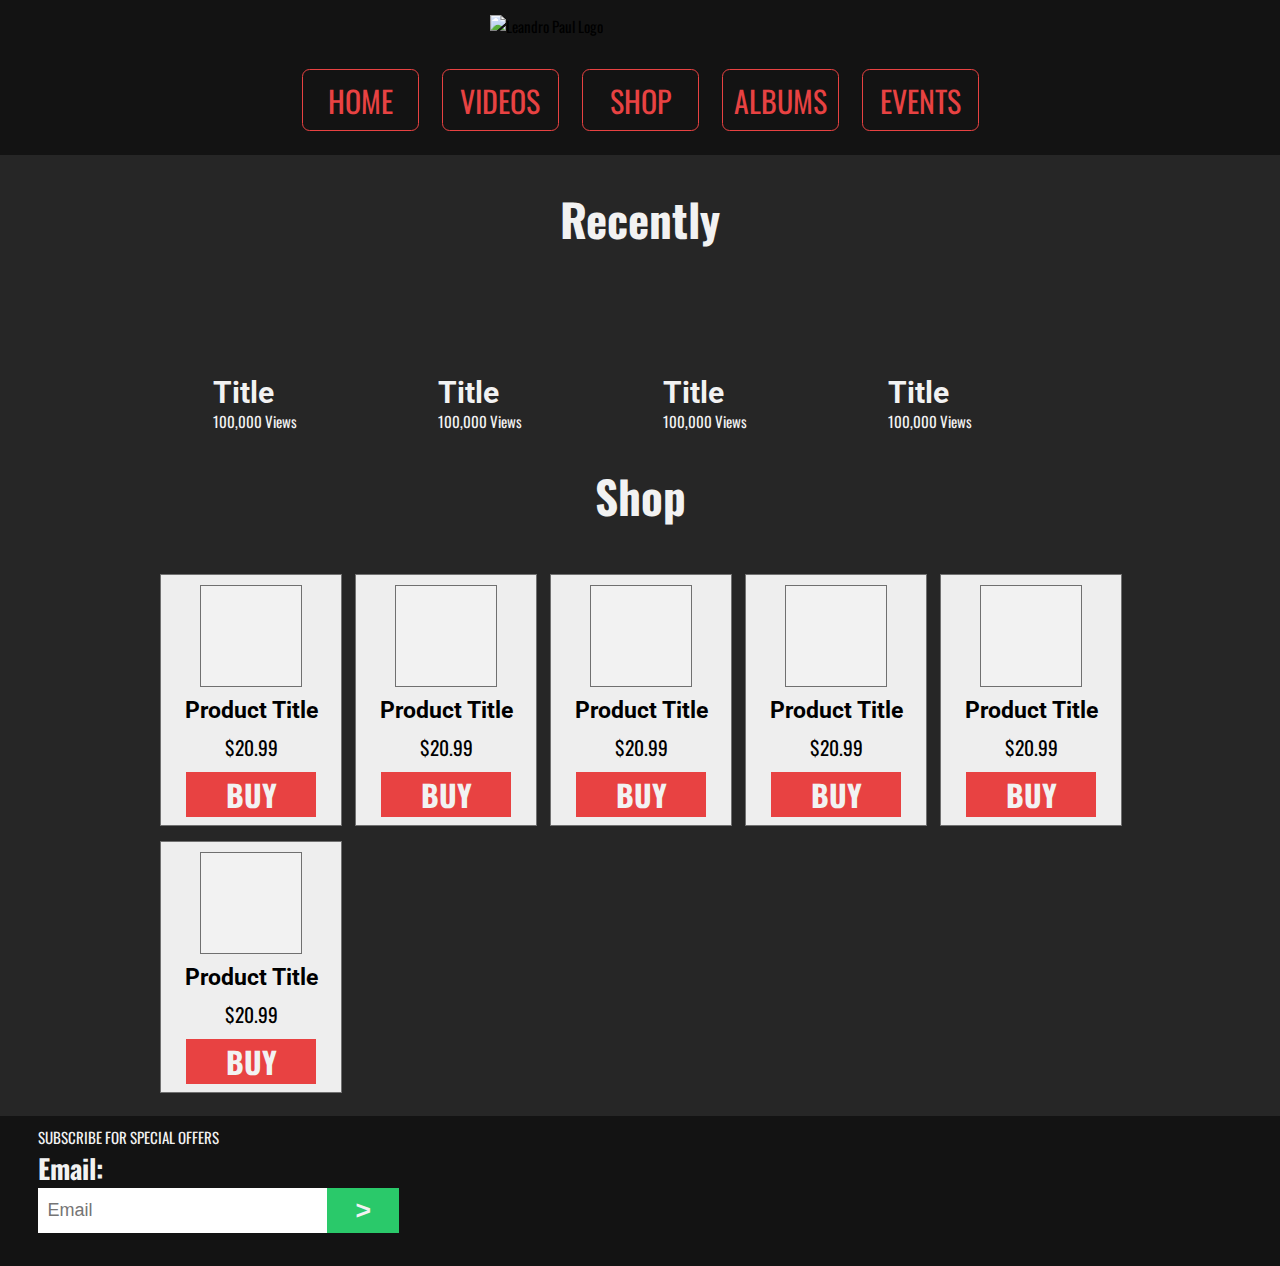
==== index.html @ 00dddcb5 "First version of this project. But index does not the slider." ====
<!DOCTYPE html>
<html>
  <head>
    <meta charset="UTF-8">
    <meta name="viewport" content="width=device-width, initial-scale=1.0">
    <link rel="stylesheet" href="../src/css/icons.css">
    <link rel="stylesheet" href="https://fonts.googleapis.com/css?family=Oswald|Roboto&amp;display=swap">
    <link rel="stylesheet" href="../src/css/style.css">
    <link rel="shortcut icon" href="favicon.ico" type="image/x-icon">
    <title>Leandro Paul</title>
  </head>
  <body>
    <header class="header">
      <div class="header__logo"><img src="https://i.imgur.com/ihZnJ9L.png" alt="Leandro Paul Logo"></div>
      <nav class="header__navBar">
        <ul><a href="/">
            <li>home</li></a><a href="videos.html">
            <li>videos</li></a><a href="shop.html">
            <li>shop</li></a><a href="albums.html">
            <li>albums</li></a><a href="events.html">
            <li>events</li></a>
        </ul>
      </nav>
    </header>
    <section class="recently">
      <h2>recently</h2>
      <div class="recently__container">
        <article class="musicBox">
          <h3>title</h3><span>100,000 views</span>
        </article>
        <article class="musicBox">
          <h3>title</h3><span>100,000 views</span>
        </article>
        <article class="musicBox">
          <h3>title</h3><span>100,000 views</span>
        </article>
        <article class="musicBox">
          <h3>title</h3><span>100,000 views</span>
        </article>
      </div>
    </section>
    <section class="shop">
      <h2>shop</h2>
      <div class="shop__container">
        <article class="shopBox">
          <figure class="shopBox__img">
            <div></div>
          </figure>
          <h3 class="shopBox__title">product title</h3><span class="shopBox__price">$20.99</span>
          <div class="shopBox__button"><a href="product.html"><span>buy</span></a></div>
        </article>
        <article class="shopBox">
          <figure class="shopBox__img">
            <div></div>
          </figure>
          <h3 class="shopBox__title">product title</h3><span class="shopBox__price">$20.99</span>
          <div class="shopBox__button"><a href="product.html"><span>buy</span></a></div>
        </article>
        <article class="shopBox">
          <figure class="shopBox__img">
            <div></div>
          </figure>
          <h3 class="shopBox__title">product title</h3><span class="shopBox__price">$20.99</span>
          <div class="shopBox__button"><a href="product.html"><span>buy</span></a></div>
        </article>
        <article class="shopBox">
          <figure class="shopBox__img">
            <div></div>
          </figure>
          <h3 class="shopBox__title">product title</h3><span class="shopBox__price">$20.99</span>
          <div class="shopBox__button"><a href="product.html"><span>buy</span></a></div>
        </article>
        <article class="shopBox">
          <figure class="shopBox__img">
            <div></div>
          </figure>
          <h3 class="shopBox__title">product title</h3><span class="shopBox__price">$20.99</span>
          <div class="shopBox__button"><a href="product.html"><span>buy</span></a></div>
        </article>
        <article class="shopBox">
          <figure class="shopBox__img">
            <div></div>
          </figure>
          <h3 class="shopBox__title">product title</h3><span class="shopBox__price">$20.99</span>
          <div class="shopBox__button"><a href="product.html"><span>buy</span></a></div>
        </article>
      </div>
    </section>
    <footer class="footer">
      <div class="footer__email"><span>subscribe for special offers</span>
        <h4>email:</h4>
        <div>
          <input type="text" name="email-form" placeholder="Email">
          <button type="submit"><span>&gt;</span></button>
        </div>
      </div>
      <div class="footer__socialMedia"><i class="icon-facebook2"></i><i class="icon-instagram"></i><i class="icon-twitter"></i><i class="icon-youtube"></i></div>
    </footer>
  </body>
</html>
---- src/css/icons.css ----
@font-face {
  font-family: 'icomoon';
  src:  url('icons-src/icomoon.eot?xrqrhn');
  src:  url('icons-src/icomoon.eot?xrqrhn#iefix') format('embedded-opentype'),
    url('icons-src/icomoon.ttf?xrqrhn') format('truetype'),
    url('icons-src/icomoon.woff?xrqrhn') format('woff'),
    url('icons-src/icomoon.svg?xrqrhn#icomoon') format('svg');
  font-weight: normal;
  font-style: normal;
  font-display: block;
}

[class^="icon-"], [class*=" icon-"] {
  /* use !important to prevent issues with browser extensions that change fonts */
  font-family: 'icomoon' !important;
  speak: none;
  font-style: normal;
  font-weight: normal;
  font-variant: normal;
  text-transform: none;
  line-height: 1;

  /* Better Font Rendering =========== */
  -webkit-font-smoothing: antialiased;
  -moz-osx-font-smoothing: grayscale;
}

.icon-facebook2:before {
  content: "\ea91";
}
.icon-instagram:before {
  content: "\ea92";
}
.icon-twitter:before {
  content: "\ea96";
}
.icon-youtube:before {
  content: "\ea9d";
}
---- src/css/style.css ----
* {
  margin: 0;
  padding: 0;
}
a {
  text-decoration: none;
}
h2 {
  font-size: 3em;
  text-transform: capitalize;
  text-align: center;
  margin-bottom: 1em;
  color: #F2F2F2;
}
h3 {
  font-size: 2em;
  font-family: 'Roboto', sans-serif;
  text-transform: capitalize;
}
body {
  font-size: 15px;
  font-family: 'Oswald', sans-serif;
  background-color: #262626;
}
section {
  padding-top: 1em;
}
.bigButton {
  width: 100%;
  height: 3em;
  margin-top: 1em;
  background-color: #E84242;
}
.bigButton a {
  width: 100%;
  height: 100%;
  display: block;
}
.bigButton a span {
  width: 100px;
  display: block;
  margin: 0 auto 1em;
  font-size: 1.8em;
  text-align: center;
  font-weight: bold;
  text-transform: uppercase;
  color: #F2F2F2;
}
.header {
  width: 100%;
  height: auto;
  margin-bottom: 1em;
  background-color: #131313;
}
.header .header__logo {
  width: 300px;
  height: 40px;
  margin: auto auto;
  padding: 1em 0;
}
.header .header__logo img {
  width: 100%;
  height: 100%;
}
.header .header__navBar {
  width: 100%;
  height: 70px;
  padding-bottom: 1em;
}
.header .header__navBar ul {
  width: 100%;
  height: 100%;
  display: grid;
  grid-template-columns: repeat(5, 115px);
  grid-template-rows: 60px;
  column-gap: 25px;
  justify-content: center;
  justify-items: center;
  align-items: center;
}
.header .header__navBar ul a {
  width: 100%;
  height: 100%;
  display: flex;
  justify-content: center;
  align-items: center;
  border: 1px solid #E84242;
  border-radius: 0.5em;
}
.header .header__navBar ul a li {
  list-style-type: none;
  font-size: 2em;
  text-transform: uppercase;
  color: #E84242;
}
.musicBox {
  width: 210px;
  height: 150px;
  display: flex;
  flex-direction: column;
  box-sizing: border-box;
  padding: 5.2em 0 0 1em;
  background-image: url("https://i.imgur.com/UUohqlP.jpg");
  background-position: 0 0;
  background-size: 100% 100%;
}
.musicBox h3 {
  color: #F2F2F2;
}
.musicBox span {
  text-transform: capitalize;
  color: #F2F2F2;
}
.shopBox {
  width: 180px;
  height: 250px;
  border: 1px solid #707070;
  background-color: #EEEEEE;
}
.shopBox__img {
  width: 100px;
  height: 100px;
  border: 1px solid #707070;
  margin: 10px auto;
}
.shopBox__img div {
  width: 100%;
  height: 100%;
  background-color: #F2F2F2;
}
.shopBox__title {
  font-size: 1.5em;
  text-align: center;
}
.shopBox__price {
  display: block;
  font-size: 1.3em;
  text-align: center;
  margin: 10px auto;
}
.shopBox__button {
  width: 130px;
  height: 45px;
  background: #E84242;
  margin: 0 auto;
}
.shopBox__button a {
  width: 100%;
  height: 100%;
  display: flex;
  justify-content: center;
  align-items: center;
}
.shopBox__button a span {
  text-transform: uppercase;
  font-size: 2em;
  font-weight: bold;
  color: #F2F2F2;
}
.album {
  width: 900px;
  height: 300px;
  display: grid;
  grid-template-columns: repeat(3, 1fr);
  background-image: url("https://i.imgur.com/5BlW66j.jpg");
  background-position: 0 0;
  background-size: 100% 100%;
  margin: 0 auto;
}
.size {
  width: 100%;
  height: auto;
  display: flex;
  justify-content: space-evenly;
  align-items: center;
}
.size .size__box {
  width: 100px;
  height: 40px;
  background-color: #707070;
  text-align: center;
  border-radius: 0.2em;
  cursor: pointer;
}
.size .size__box:nth-of-type(4) {
  background-color: #E84242;
}
.footer {
  width: 100%;
  height: 150px;
  display: flex;
  position: relative;
  bottom: 0%;
  margin-top: 1.5em;
  padding-top: 10px;
  box-sizing: border-box;
  background-color: #131313;
}
.footer__email {
  width: 50%;
  height: 100%;
  padding-left: 3%;
  box-sizing: border-box;
}
.footer__email span {
  font-size: 1em;
  text-transform: uppercase;
  color: #F2F2F2;
}
.footer__email h4 {
  font-size: 1.8em;
  text-transform: capitalize;
  color: #F2F2F2;
}
.footer__email div {
  width: 60%;
  height: 3em;
  display: flex;
}
.footer__email div input {
  width: 80%;
  height: 100%;
  font-family: 'Arial';
  font-size: 1.2em;
  padding: 0.2em 0.5em;
  border: 0;
  box-sizing: border-box;
}
.footer__email div button {
  width: 20%;
  height: 100%;
  border: 0;
  background-color: #2AC96A;
}
.footer__email div button span {
  font-size: 2em;
  font-weight: bold;
}
.footer__socialMedia {
  width: 50%;
  height: 100%;
  display: flex;
  justify-content: space-evenly;
  align-items: center;
}
.footer__socialMedia i {
  font-size: 3em;
  color: #F2F2F2;
}
.recently {
  width: 80%;
  height: auto;
  margin: 0 auto;
}
.recently__container {
  width: 100%;
  display: grid;
  grid-template-columns: repeat(auto-fill, 210px);
  grid-template-rows: repeat(0, 150px);
  justify-content: center;
  column-gap: 1em;
  row-gap: 1em;
}
.shop {
  width: 90%;
  height: auto;
  margin: 0 auto;
}
.shop__container {
  width: 100%;
  height: auto;
  display: grid;
  grid-template-columns: repeat(auto-fill, 180px);
  justify-content: center;
  column-gap: 1em;
  row-gap: 1em;
}
.videos {
  width: 90%;
  height: auto;
  margin: 0 auto;
}
.videos__container {
  width: 100%;
  height: auto;
  display: grid;
  grid-template-columns: repeat(auto-fill, 210px);
  grid-template-rows: repeat(2, 150px);
  justify-content: center;
  column-gap: 1em;
  row-gap: 1em;
}
.album {
  padding: 0;
}
.album__title {
  width: 100%;
  height: 40%;
  display: flex;
  flex-direction: column;
  justify-content: flex-end;
  box-sizing: border-box;
  padding-left: 3.5em;
}
.album__title h3 {
  color: #F2F2F2;
}
.album__title span {
  font-size: 1.5em;
  color: #F2F2F2;
}
.album__actions {
  width: 100%;
  height: 100%;
  display: flex;
  justify-content: space-evenly;
  align-items: flex-end;
  box-sizing: border-box;
  padding-bottom: 1em;
}
.album__actions span {
  font-size: 2.5em;
  font-weight: bold;
  text-transform: uppercase;
  color: #F2F2F2;
}
.tickets {
  width: 80%;
  height: auto;
  display: grid;
  grid-template-rows: repeat(3, 340px);
  row-gap: 1em;
  margin: 0 auto;
}
.tickets .ticket {
  width: 100%;
  height: 300px;
  display: grid;
  grid-template-columns: repeat(3, 1fr);
  background-color: #F2F2F2;
}
.tickets .ticket .ticket__name {
  width: 100%;
  height: 100%;
  display: flex;
  justify-content: center;
  align-items: center;
  font-size: 1.5em;
  color: #E84242;
}
.tickets .ticket .ticket__place {
  width: 100%;
  height: 100%;
  display: flex;
  flex-direction: column;
  justify-content: center;
}
.tickets .ticket .ticket__place h3 {
  text-align: center;
}
.tickets .ticket .ticket__buy {
  width: 100%;
  height: 100%;
  display: flex;
  justify-content: center;
  align-items: center;
}
.tickets .ticket .ticket__buy a {
  width: 120px;
  height: 60px;
  display: flex;
  justify-content: space-between;
  align-items: center;
  background-color: #E84242;
}
.tickets .ticket .ticket__buy a div {
  width: 30px;
  height: 30px;
  border-radius: 100%;
  background-color: #F2F2F2;
}
.tickets .ticket .ticket__buy a span {
  font-size: 1.5em;
  text-transform: uppercase;
  color: #F2F2F2;
}
.product {
  width: 80%;
  height: auto;
  display: grid;
  grid-template-columns: repeat(2, 1fr);
  margin: 0 auto;
  padding: 2.1em 0;
}
.product__img {
  width: 250px;
  height: 250px;
  margin: auto;
  border-radius: 1em;
  background-color: #F2F2F2;
}
.product__info {
  width: 100%;
  height: 100%;
}
.product__info h1 {
  width: 250px;
  margin: 0 auto 0.5em;
  font-size: 2.5em;
  text-align: center;
  color: #F2F2F2;
}
.product__info span {
  width: 100px;
  display: block;
  margin: 0 auto 1em;
  font-size: 1.8em;
  text-align: center;
  color: #F2F2F2;
}
.fullSection {
  width: 80%;
  height: auto;
  margin: 0 auto;
}
.fullSection .shop {
  width: 100%;
  height: 100%;
  display: grid;
  grid-template-columns: repeat(4, 180px);
  grid-template-rows: repeat(3, 250px);
  gap: 1em;
  justify-content: center;
}
.form {
  width: 80%;
  height: auto;
  margin: 0 auto;
}
.form__img {
  width: 30%;
  height: auto;
}
.form__img img {
  width: 100%;
}
.form__instruction {
  font-family: 'Arial';
  font-size: 1.5em;
  text-transform: capitalize;
  text-align: center;
  margin-bottom: 1em;
  color: #F2F2F2;
}
.form__form {
  width: 80%;
  height: auto;
  margin: 0 auto;
  display: grid;
  grid-template-rows: repeat(5, 40px);
  row-gap: 1em;
  justify-items: center;
}
.form__form input {
  width: 50%;
  height: 100%;
  font-family: 'Arial';
  font-size: 1.3em;
  box-sizing: border-box;
  padding: 0.2em 0.5em;
}
.form__form .form__form--date {
  width: 50%;
  height: 100%;
  display: grid;
  grid-template-columns: repeat(3, 1fr);
  column-gap: 1em;
}
.form__form .form__form--date select,
.form__form .form__form--date input {
  width: 100%;
  height: 100%;
  border: 0;
}
.form__form div {
  width: 50%;
  height: 100%;
  margin: 0;
}
.greeting {
  width: 100vw;
  height: 100vh;
  box-sizing: border-box;
  padding: 100px 0 0 0;
  background-image: url("https://i.imgur.com/5BlW66j.jpg");
  background-position: 0% 0%;
  background-size: 100% 100%;
  background-repeat: no-repeat;
}
.greeting__text {
  width: 250px;
  height: 200px;
  margin-left: 150px;
}
.greeting__text p {
  font-size: 1.2em;
  color: #F2F2F2;
}
.greeting__author {
  width: 350px;
  height: auto;
  margin: 1em 0 1em 300px;
}
.greeting__author h3 {
  font-size: 1.3em;
  font-weight: 100;
  color: #F2F2F2;
}
.greeting a {
  font-size: 1.5em;
  text-transform: uppercase;
  margin-left: 150px;
  color: #F2F2F2;
}
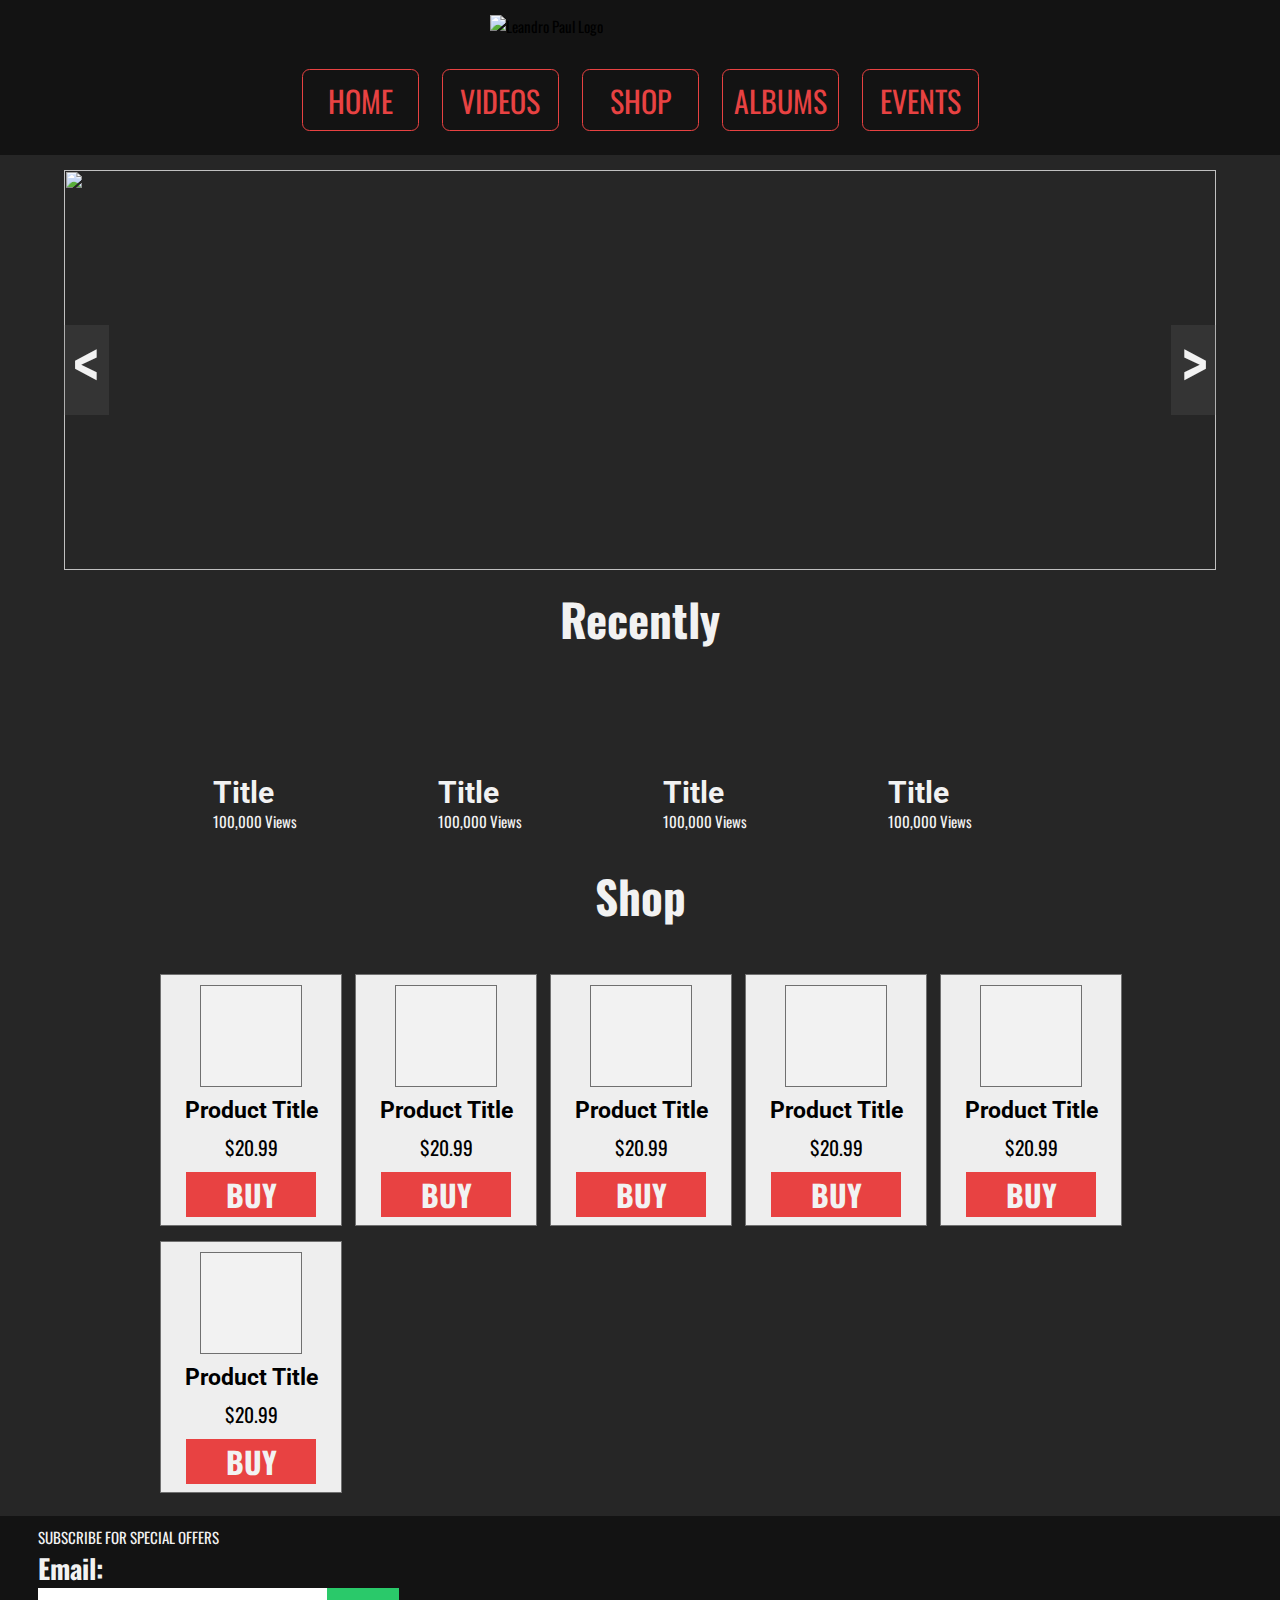
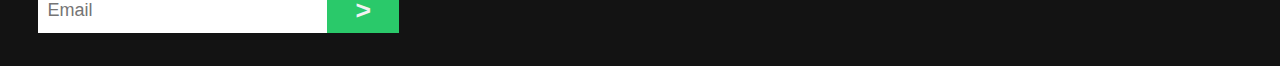
==== commit 5d9fbf94: "Non-workin slider made" ====
--- a/index.html
+++ b/index.html
@@ -22,6 +22,10 @@
         </ul>
       </nav>
     </header>
+    <section class="slider">
+      <div class="slider__arrows"><span>&lt</span><span>&#62</span></div>
+      <div class="slider__img"><img src="https://i.imgur.com/UUohqlP.jpg" alt=""><img src="https://i.imgur.com/5BlW66j.jpg" alt=""><img src="https://i.imgur.com/UUohqlP.jpg" alt=""></div>
+    </section>
     <section class="recently">
       <h2>recently</h2>
       <div class="recently__container">
--- a/src/css/style.css
+++ b/src/css/style.css
@@ -522,3 +522,45 @@
   margin-left: 150px;
   color: #F2F2F2;
 }
+.slider {
+  width: 90%;
+  max-width: 1214px;
+  height: 400px;
+  margin: 0 auto;
+  padding: 0;
+  position: relative;
+}
+.slider .slider__arrows {
+  width: 100%;
+  height: 100%;
+  display: flex;
+  justify-content: space-between;
+  align-items: center;
+  position: absolute;
+  z-index: 5;
+}
+.slider .slider__arrows span {
+  width: 0.6em;
+  height: 1.2em;
+  display: block;
+  font-size: 5em;
+  text-align: center;
+  line-height: 1em;
+  cursor: pointer;
+  background-color: rgba(112, 112, 112, 0.2);
+  color: #F2F2F2;
+}
+.slider .slider__img {
+  width: 100%;
+  height: 100%;
+  display: flex;
+  overflow: hidden;
+  position: relative;
+  z-index: 1;
+}
+.slider .slider__img img {
+  width: 100%;
+  height: 100%;
+  position: relative;
+  flex-shrink: 0;
+}
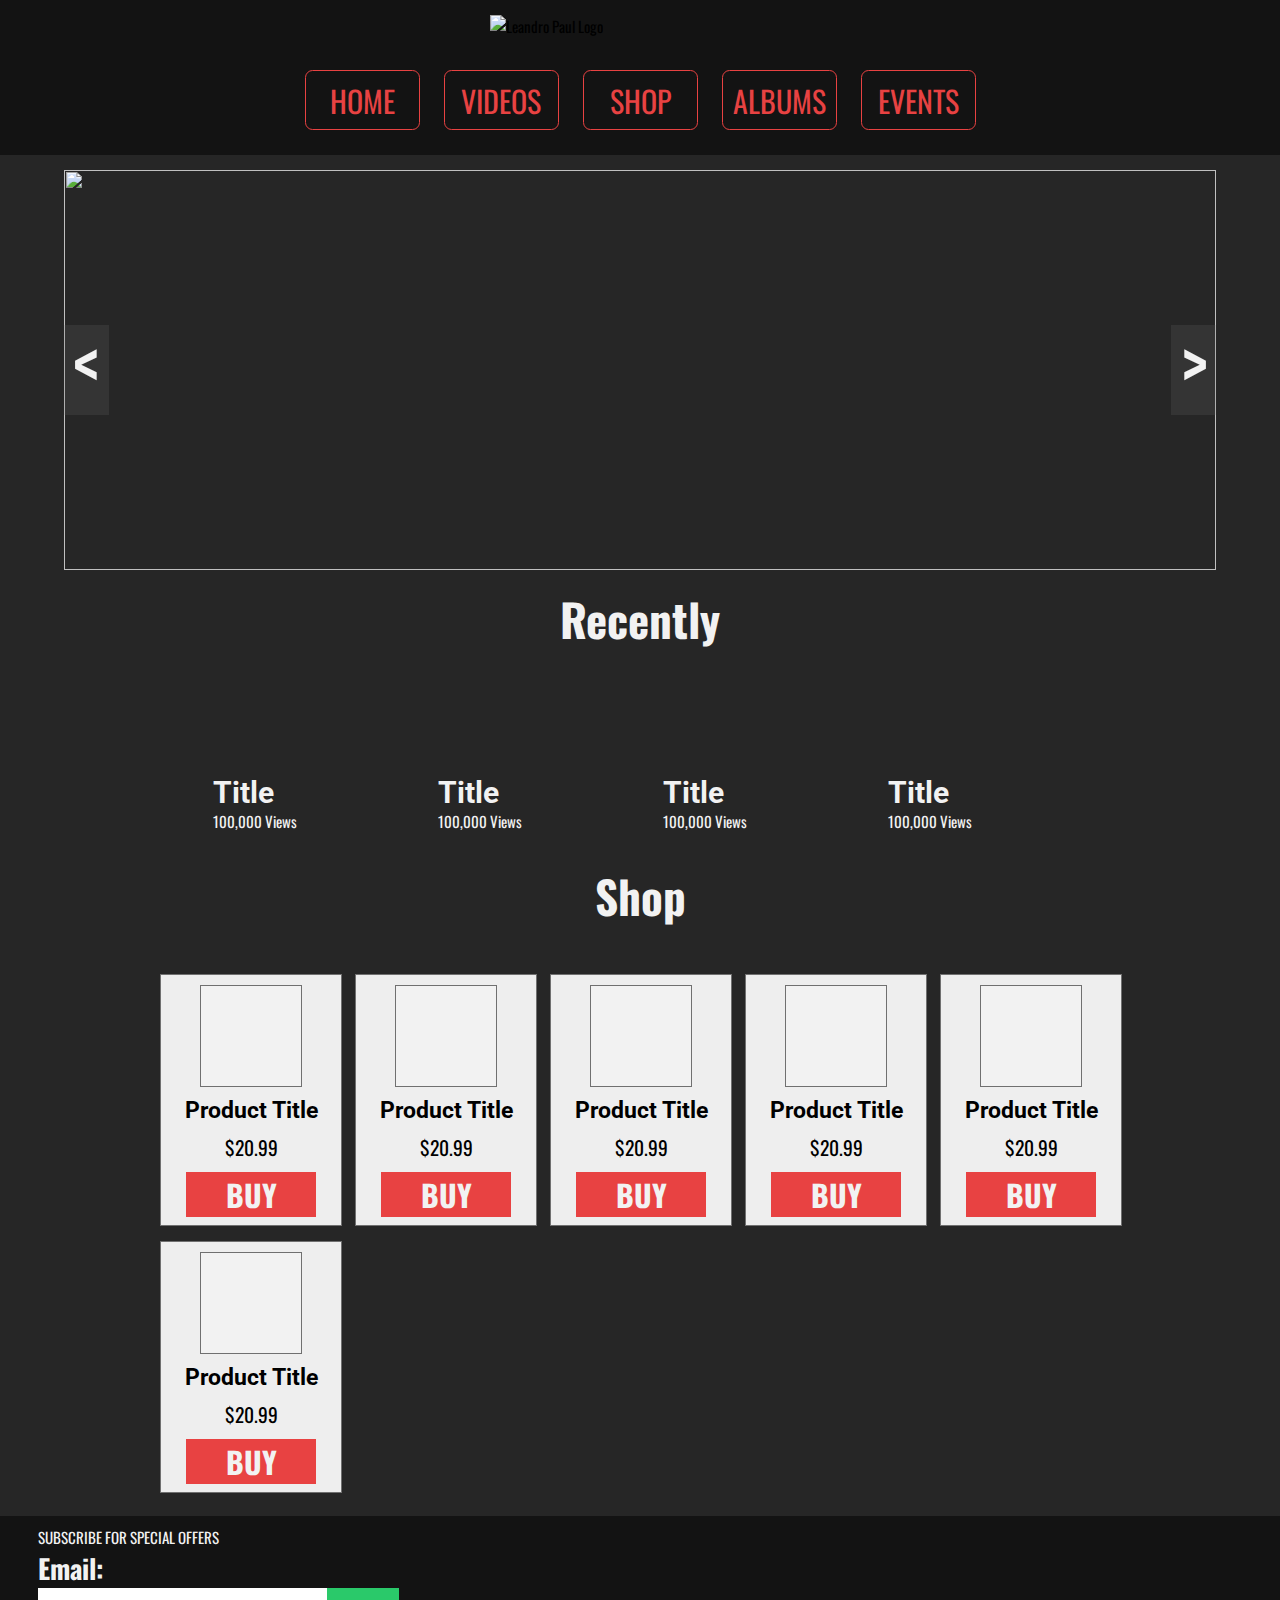
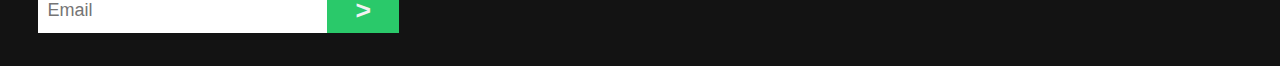
==== commit 32a86619: "Mobile menu was created. When the screen size is 600px this new menu is activated" ====
--- a/index.html
+++ b/index.html
@@ -9,7 +9,19 @@
     <link rel="shortcut icon" href="favicon.ico" type="image/x-icon">
     <title>Leandro Paul</title>
   </head>
-  <body>
+  <body id="body">
+    <nav class="navMobile" id="navMobile">
+      <ul class="navMobile__bar">
+        <div class="navMobile__back" id="navBackButton"><span>&lt</span></div><a href="/">
+          <li>home</li></a><a href="videos.html">
+          <li>videos</li></a><a href="shop.html">
+          <li>shop</li></a><a href="albums.html">
+          <li>albums</li></a><a href="events.html">
+          <li>events</li></a>
+        <footer class="navMobile__footer"><i class="icon-facebook2"></i><i class="icon-instagram"></i><i class="icon-twitter"></i><i class="icon-youtube"></i></footer>
+      </ul>
+    </nav>
+    <div class="nav__Button" id="navButton"><span>Menu</span></div>
     <header class="header">
       <div class="header__logo"><img src="https://i.imgur.com/ihZnJ9L.png" alt="Leandro Paul Logo"></div>
       <nav class="header__navBar">
@@ -23,8 +35,8 @@
       </nav>
     </header>
     <section class="slider">
-      <div class="slider__arrows"><span>&lt</span><span>&#62</span></div>
-      <div class="slider__img"><img src="https://i.imgur.com/UUohqlP.jpg" alt=""><img src="https://i.imgur.com/5BlW66j.jpg" alt=""><img src="https://i.imgur.com/UUohqlP.jpg" alt=""></div>
+      <div class="slider__arrows"><span id="leftArrow">&lt</span><span id="rightArrow">&#62</span></div>
+      <div class="slider__img"><img class="sliderImg" src="https://i.imgur.com/UUohqlP.jpg" alt=""><img class="sliderImg" src="https://i.imgur.com/5BlW66j.jpg" alt=""><img class="sliderImg" src="https://i.imgur.com/UUohqlP.jpg" alt=""><img class="sliderImg" src="https://i.imgur.com/5BlW66j.jpg" alt=""></div>
     </section>
     <section class="recently">
       <h2>recently</h2>
@@ -90,7 +102,10 @@
         </article>
       </div>
     </section>
-    <footer class="footer">
+    <script src="src/js/slider.js"></script>
+    <script src="src/js/menuMobile.js"></script>
+    <script src="src/js/mobile.js"></script>
+    <footer class="footer" id="footer">
       <div class="footer__email"><span>subscribe for special offers</span>
         <h4>email:</h4>
         <div>
@@ -99,6 +114,7 @@
         </div>
       </div>
       <div class="footer__socialMedia"><i class="icon-facebook2"></i><i class="icon-instagram"></i><i class="icon-twitter"></i><i class="icon-youtube"></i></div>
+      <div class="footer__close" id="footerCloseButton"><span>X</span></div>
     </footer>
   </body>
 </html>--- a/src/css/style.css
+++ b/src/css/style.css
@@ -71,9 +71,9 @@
   width: 100%;
   height: 100%;
   display: grid;
-  grid-template-columns: repeat(5, 115px);
-  grid-template-rows: 60px;
-  column-gap: 25px;
+  grid-template-columns: repeat(5, minmax(70px, 115px));
+  grid-template-rows: minmax(30px, 60px);
+  column-gap: 1.6em;
   justify-content: center;
   justify-items: center;
   align-items: center;
@@ -84,6 +84,7 @@
   display: flex;
   justify-content: center;
   align-items: center;
+  box-sizing: border-box;
   border: 1px solid #E84242;
   border-radius: 0.5em;
 }
@@ -93,6 +94,9 @@
   text-transform: uppercase;
   color: #E84242;
 }
+.header .header__navBar--mobile {
+  display: none;
+}
 .musicBox {
   width: 210px;
   height: 150px;
@@ -158,7 +162,7 @@
   color: #F2F2F2;
 }
 .album {
-  width: 900px;
+  width: 90%;
   height: 300px;
   display: grid;
   grid-template-columns: repeat(3, 1fr);
@@ -175,12 +179,17 @@
   align-items: center;
 }
 .size .size__box {
-  width: 100px;
+  width: 20%;
   height: 40px;
   background-color: #707070;
   text-align: center;
   border-radius: 0.2em;
   cursor: pointer;
+}
+.size .size__box span {
+  width: 100%;
+  height: 100%;
+  display: block;
 }
 .size .size__box:nth-of-type(4) {
   background-color: #E84242;
@@ -246,6 +255,9 @@
 .footer__socialMedia i {
   font-size: 3em;
   color: #F2F2F2;
+}
+.footer__close {
+  display: none;
 }
 .recently {
   width: 80%;
@@ -427,8 +439,7 @@
   width: 100%;
   height: 100%;
   display: grid;
-  grid-template-columns: repeat(4, 180px);
-  grid-template-rows: repeat(3, 250px);
+  grid-template-columns: repeat(auto-fill, 180px);
   gap: 1em;
   justify-content: center;
 }
@@ -461,8 +472,9 @@
   row-gap: 1em;
   justify-items: center;
 }
-.form__form input {
-  width: 50%;
+.form__form input,
+.form__form select {
+  width: 80%;
   height: 100%;
   font-family: 'Arial';
   font-size: 1.3em;
@@ -470,7 +482,7 @@
   padding: 0.2em 0.5em;
 }
 .form__form .form__form--date {
-  width: 50%;
+  width: 80%;
   height: 100%;
   display: grid;
   grid-template-columns: repeat(3, 1fr);
@@ -483,7 +495,7 @@
   border: 0;
 }
 .form__form div {
-  width: 50%;
+  width: 80%;
   height: 100%;
   margin: 0;
 }
@@ -563,4 +575,134 @@
   height: 100%;
   position: relative;
   flex-shrink: 0;
-}
+  transition-duration: 1s;
+}
+@media screen and (max-width: 800px) {
+  body {
+    font-size: 12px;
+  }
+}
+@media screen and (max-width: 600px) {
+  .header__navBar {
+    display: none;
+  }
+  .nav__Button {
+    width: 50px;
+    height: 50px;
+    display: flex;
+    justify-content: center;
+    align-items: center;
+    position: fixed;
+    top: 15%;
+    left: 2em;
+    border-radius: 100%;
+    z-index: 10;
+    cursor: pointer;
+    background-color: #131313;
+  }
+  .nav__Button span {
+    font-size: 1.5em;
+    text-transform: uppercase;
+    color: #F2F2F2;
+  }
+  .footer {
+    position: fixed;
+  }
+  .footer .footer__email {
+    width: 80%;
+  }
+  .footer .footer__socialMedia {
+    display: none;
+  }
+  .footer__close {
+    width: 30px;
+    height: 30px;
+    display: flex;
+    justify-content: center;
+    align-items: center;
+    border: 1px solid #E84242;
+    border-radius: 100%;
+    position: absolute;
+    left: calc(100% - 50px);
+    top: -15px;
+    z-index: 98;
+    cursor: pointer;
+    background-color: #131313;
+  }
+  .footer__close span {
+    font-size: 2em;
+    font-weight: bolder;
+    color: #E84242;
+  }
+}
+.navMobile {
+  width: 100vw;
+  height: 100vh;
+  display: none;
+  flex-direction: row;
+  justify-content: center;
+  align-items: center;
+  position: fixed;
+  z-index: 99;
+  background-color: rgba(0, 0, 0, 0.8);
+}
+.navMobile .navMobile__bar {
+  width: 100%;
+  height: 100%;
+  display: grid;
+  grid-template-rows: repeat(7, 1fr);
+  column-gap: 1em;
+  text-align: center;
+  margin: auto;
+}
+.navMobile .navMobile__bar .navMobile__back {
+  width: 50%;
+  height: 100%;
+  cursor: pointer;
+}
+.navMobile .navMobile__bar .navMobile__back span {
+  font-size: 5em;
+  color: #F2F2F2;
+}
+.navMobile .navMobile__bar a {
+  display: block;
+  width: 50%;
+  height: 100%;
+  margin: auto;
+}
+.navMobile .navMobile__bar a li {
+  font-size: 3em;
+  font-weight: bold;
+  text-transform: capitalize;
+  list-style-type: none;
+  color: #F2F2F2;
+}
+.navMobile .navMobile__bar .navMobile__footer {
+  width: 100%;
+  height: 100%;
+  display: grid;
+  justify-items: center;
+  align-items: center;
+  grid-template-columns: repeat(4, 1fr);
+  column-gap: 1em;
+}
+.navMobile .navMobile__bar .navMobile__footer i {
+  font-size: 5em;
+  line-height: 100%;
+  color: #F2F2F2;
+}
+.nav__Button {
+  display: none;
+}
+.showMenu-animation {
+  animation-name: show;
+  animation-duration: 1s;
+}
+@keyframes show {
+  0% {
+    transform: translateX(-100%);
+  }
+  100% {
+    transform: translateX(0%);
+  }
+}
